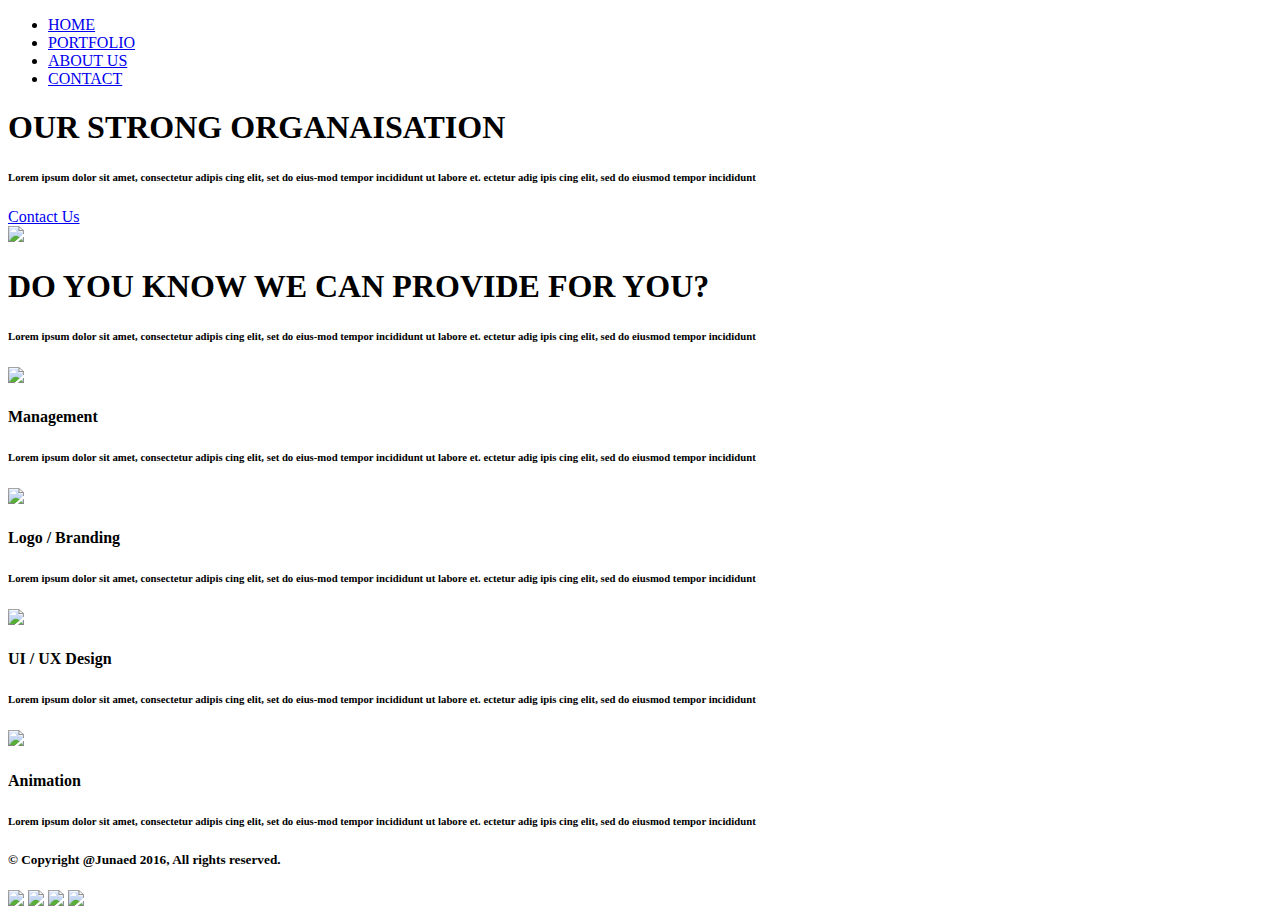
==== index.html @ 60358f0a "спро" ====
<!DOCTYPE html>
<html lang="ru">
    <head>
        <title>Agnecy</title>
        <meta charset="utf-8">
        <meta name="description" content="">
        <meta name="keywords" content="">
        <meta name="viewport" content="width=device-width, initial-scale=1">
        <link rel="stylesheet" href="/afanasyev_official/style/main.css">
    </head>
    <body>
        <header>
            <div class="container">
                <div class="col-1-1"></div>
                <div class="col-5-1">
                    <nav>
                        <ul class="row">
                            <li><a href="#">HOME</a></li>
                            <li><a href="#">PORTFOLIO</a></li>
                            <li><a href="#">ABOUT US</a></li>
                            <li><a href="#">CONTACT</a></li>
                        </ul>
                    </nav>
                </div>
                <div class="col-1-1"></div>
            </div>
        </header>
        <section class="one">
            <div class="container">
                <div class="col-1"></div>
                <div class="col-2">
                    <h1><b>OUR STRONG ORGANAISATION</b></h1>
                    <h6>Lorem ipsum dolor sit amet, consectetur adipis cing elit, set do eius-mod tempor incididunt ut labore et. ectetur adig ipis cing elit, sed do eiusmod tempor incididunt</h6>
                    <a href="#" class="button1">Contact Us</a>
                </div>
                <div class="col-2">
                    <img src="/afanasyev_official/images/block-video.png">
                </div>
                <div class="col-1"></div>
            </div>
        </section>
        <section class="two">
            <div class="container">
                <div class="col-1"></div>
                <div class="col-2">
                    <h1><b>DO YOU KNOW WE CAN PROVIDE FOR YOU?</b></h1>
                    <h6>Lorem ipsum dolor sit amet, consectetur adipis cing elit, set do eius-mod tempor incididunt ut labore et. ectetur adig ipis cing elit, sed do eiusmod tempor incididunt</h6>
                </div>
                <div class="col-1">
                    <img src="/afanasyev_official/images/icon-settings.png">
                    <h4>Management</h4>
                    <h6>Lorem ipsum dolor sit amet, consectetur adipis cing elit, set do eius-mod tempor incididunt ut labore et. ectetur adig ipis cing elit, sed do eiusmod tempor incididunt</h6>
                    <img src="/afanasyev_official/images/icon-diamond.png">
                    <h4>Logo / Branding</h4>
                    <h6>Lorem ipsum dolor sit amet, consectetur adipis cing elit, set do eius-mod tempor incididunt ut labore et. ectetur adig ipis cing elit, sed do eiusmod tempor incididunt</h6>
                </div>
                <div class="col-1">
                    <img src="/afanasyev_official/images/icon-pencil.png">
                    <h4>UI / UX Design</h4>
                    <h6>Lorem ipsum dolor sit amet, consectetur adipis cing elit, set do eius-mod tempor incididunt ut labore et. ectetur adig ipis cing elit, sed do eiusmod tempor incididunt</h6>
                    <img src="/afanasyev_official/images/icon-truck.png">
                    <h4>Animation</h4>
                    <h6>Lorem ipsum dolor sit amet, consectetur adipis cing elit, set do eius-mod tempor incididunt ut labore et. ectetur adig ipis cing elit, sed do eiusmod tempor incididunt</h6>
                </div>
                <div class="col-1"></div>
            </div>
        <div class="three">

        </div>
        <div class="four">

        </div>
        <div class="five">

        </div>
        <div class="six">

        </div>
        </section>
        <footer>
            <div class="container">
                <div class="col-5">
                    <nav class="row">
                        <h5>© Copyright @Junaed 2016, All rights reserved.</h5>
                    </nav>
                </div>
                <div class="col-1">
                    <a href="#"><img src="/afanasyev_official/images/icon-twitter.png"></a>
                    <a href="#"><img src="/afanasyev_official/images/icon-linkedIn.png"></a>
                    <a href="#"><img src="/afanasyev_official/images/icon-google-plus.png"></a>
                    <a href="#"><img src="/afanasyev_official/images/icon-facebook.png"></a>
                </div>
            </div>
        </footer>
    </body>
</html>
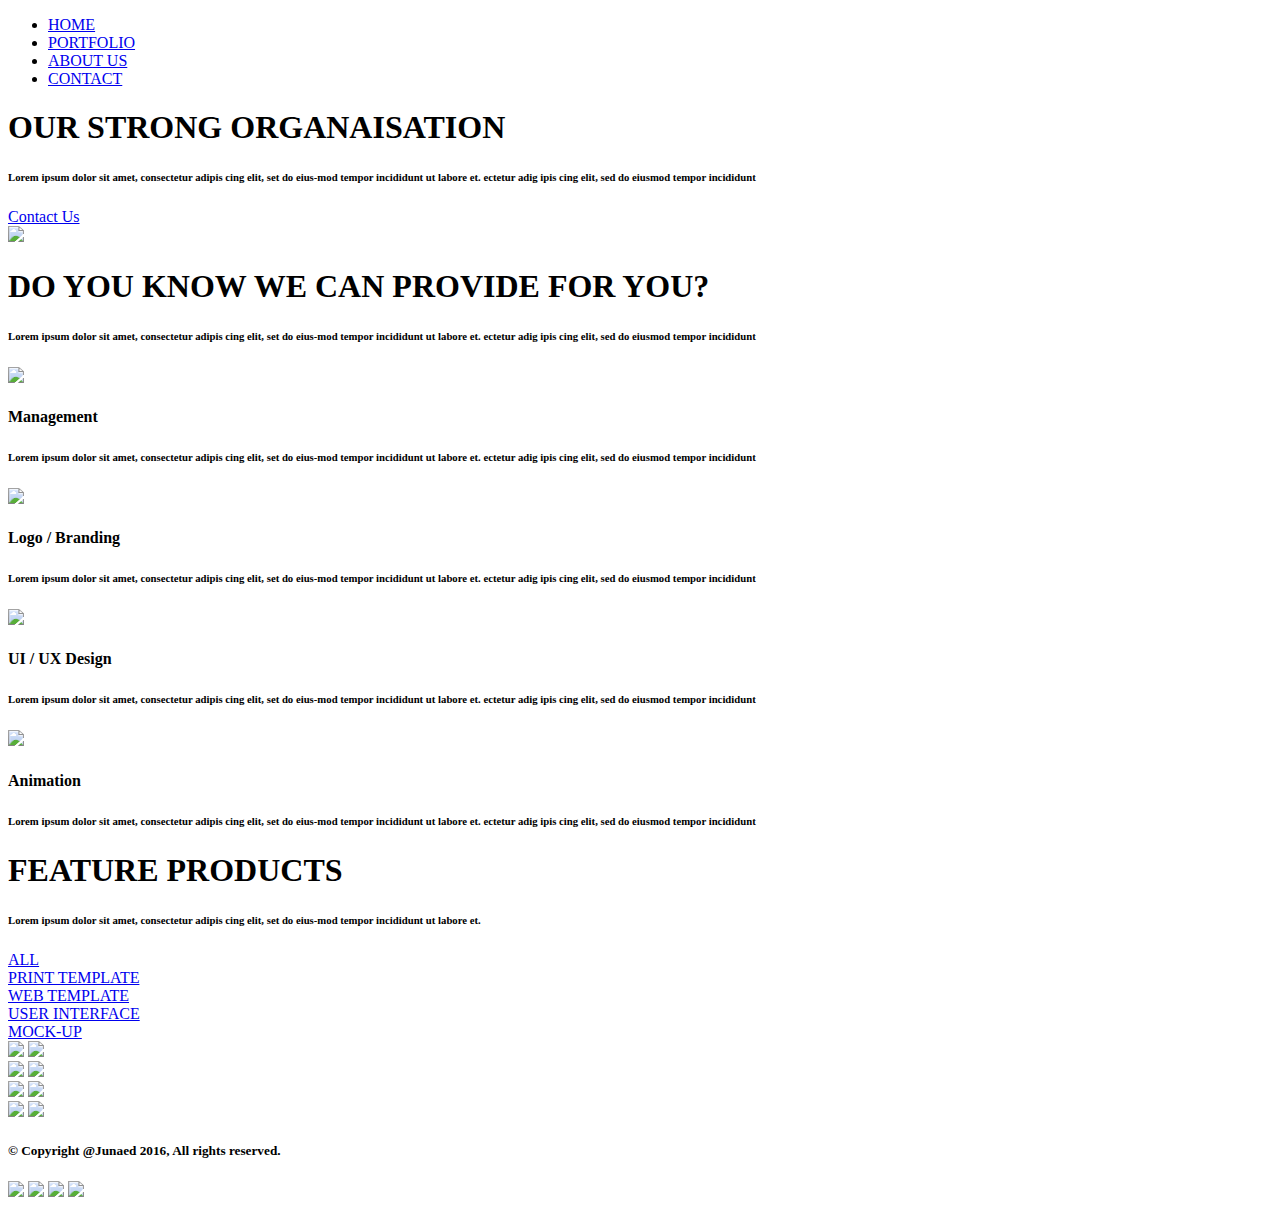
==== commit a66452d8: "dfhg" ====
--- a/index.html
+++ b/index.html
@@ -64,19 +64,51 @@
                 </div>
                 <div class="col-1"></div>
             </div>
+        </section>
         <div class="three">
-
+            <div class="col-1"></div>
+            <div class="col-4"></div>
+            <div class="col-1"></div>
         </div>
         <div class="four">
-
+            <div class="col-1"></div>
+            <div class="col-4">
+                <h1><b>FEATURE PRODUCTS</b></h1>
+                <h6>Lorem ipsum dolor sit amet, consectetur adipis cing elit, set do eius-mod tempor incididunt ut labore et.</h6>
+            </div>
+            <div class="col-1"></div>
         </div>
         <div class="five">
-
+            <div class="col-1"></div>
+            <div class="col-4">
+                <li><a href="#">ALL</a></li>
+                <li><a href="#">PRINT TEMPLATE</a></li>
+                <li><a href="#">WEB TEMPLATE</a></li>
+                <li><a href="#">USER INTERFACE</a></li>
+                <li><a href="#">MOCK-UP</a></li>
+            </div>
+            <div class="col-1"></div>
         </div>
         <div class="six">
-
+            <div class="col-1"></div>
+            <div class="col-1">
+                <img src="/afanasyev_official/images/block2.png">
+                <img src="/afanasyev_official/images/block2.png">
+            </div>
+            <div class="col-1">
+                <img src="/afanasyev_official/images/block2.png">
+                <img src="/afanasyev_official/images/block2.png">
+            </div>
+            <div class="col-1">
+                <img src="/afanasyev_official/images/block2.png">
+                <img src="/afanasyev_official/images/block2.png">
+            </div>
+            <div class="col-1">
+                <img src="/afanasyev_official/images/block2.png">
+                <img src="/afanasyev_official/images/block2.png">
+            </div>
+            <div class="col-1"></div>
         </div>
-        </section>
         <footer>
             <div class="container">
                 <div class="col-5">
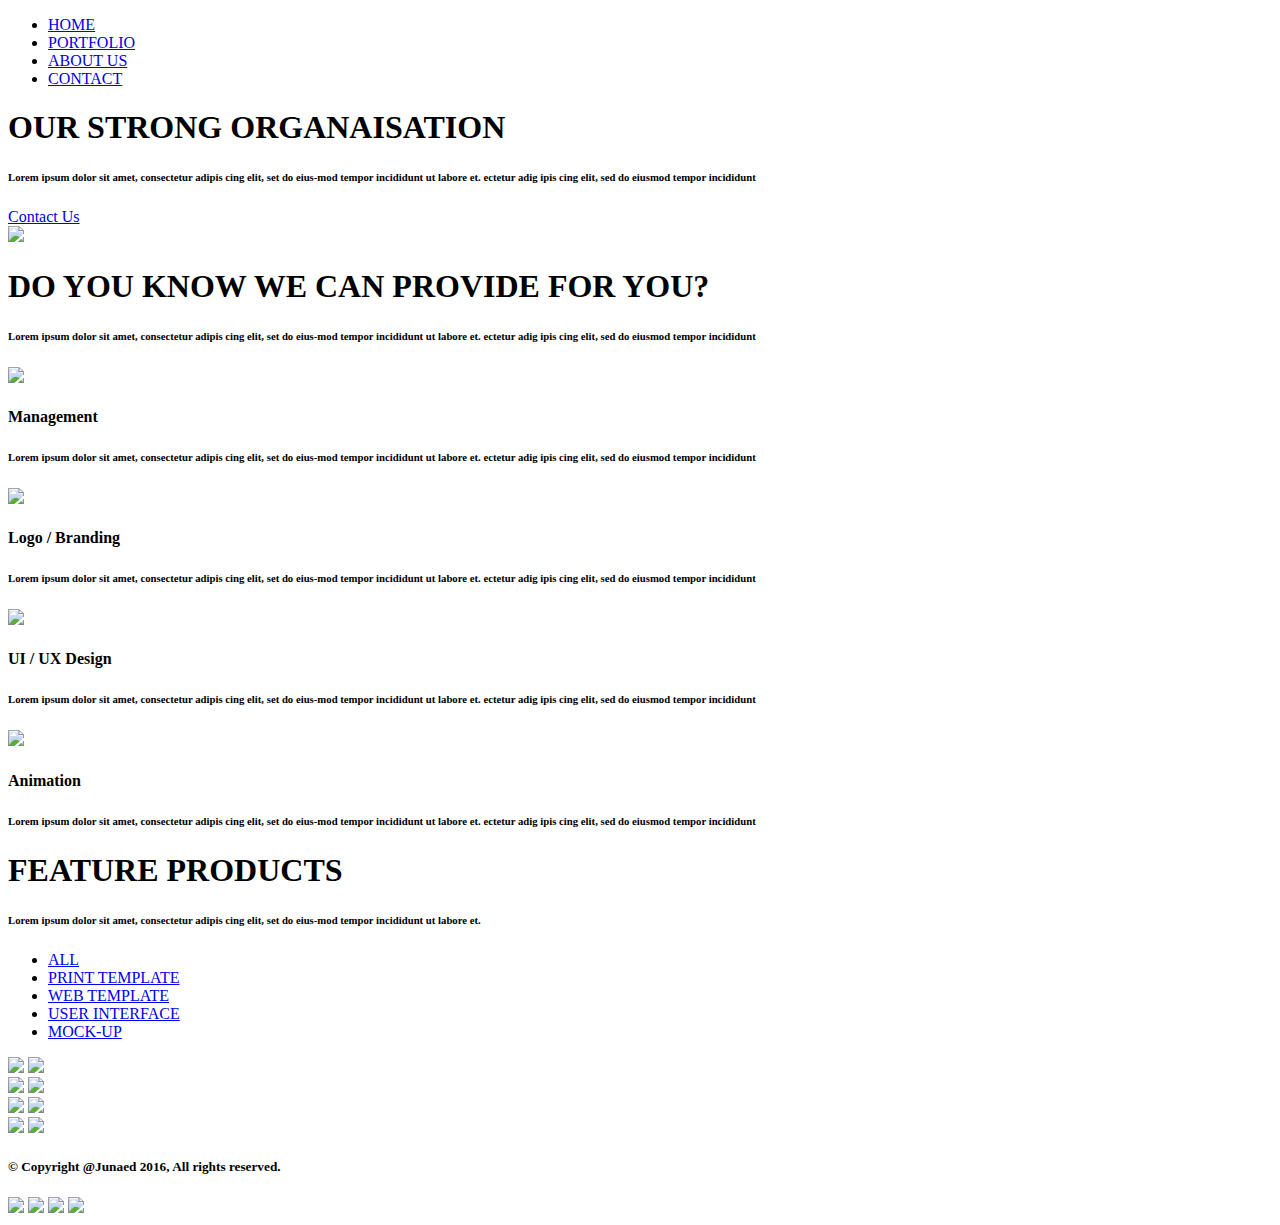
==== commit ac587dab: "kjhbv" ====
--- a/index.html
+++ b/index.html
@@ -81,11 +81,15 @@
         <div class="five">
             <div class="col-1"></div>
             <div class="col-4">
-                <li><a href="#">ALL</a></li>
-                <li><a href="#">PRINT TEMPLATE</a></li>
-                <li><a href="#">WEB TEMPLATE</a></li>
-                <li><a href="#">USER INTERFACE</a></li>
-                <li><a href="#">MOCK-UP</a></li>
+                <nav>
+                    <ul>
+                        <li class="all"><a href="#">ALL</a></li>
+                        <li><a href="#">PRINT TEMPLATE</a></li>
+                        <li><a href="#">WEB TEMPLATE</a></li>
+                        <li><a href="#">USER INTERFACE</a></li>
+                        <li><a href="#">MOCK-UP</a></li>
+                    </ul>
+                </nav>
             </div>
             <div class="col-1"></div>
         </div>
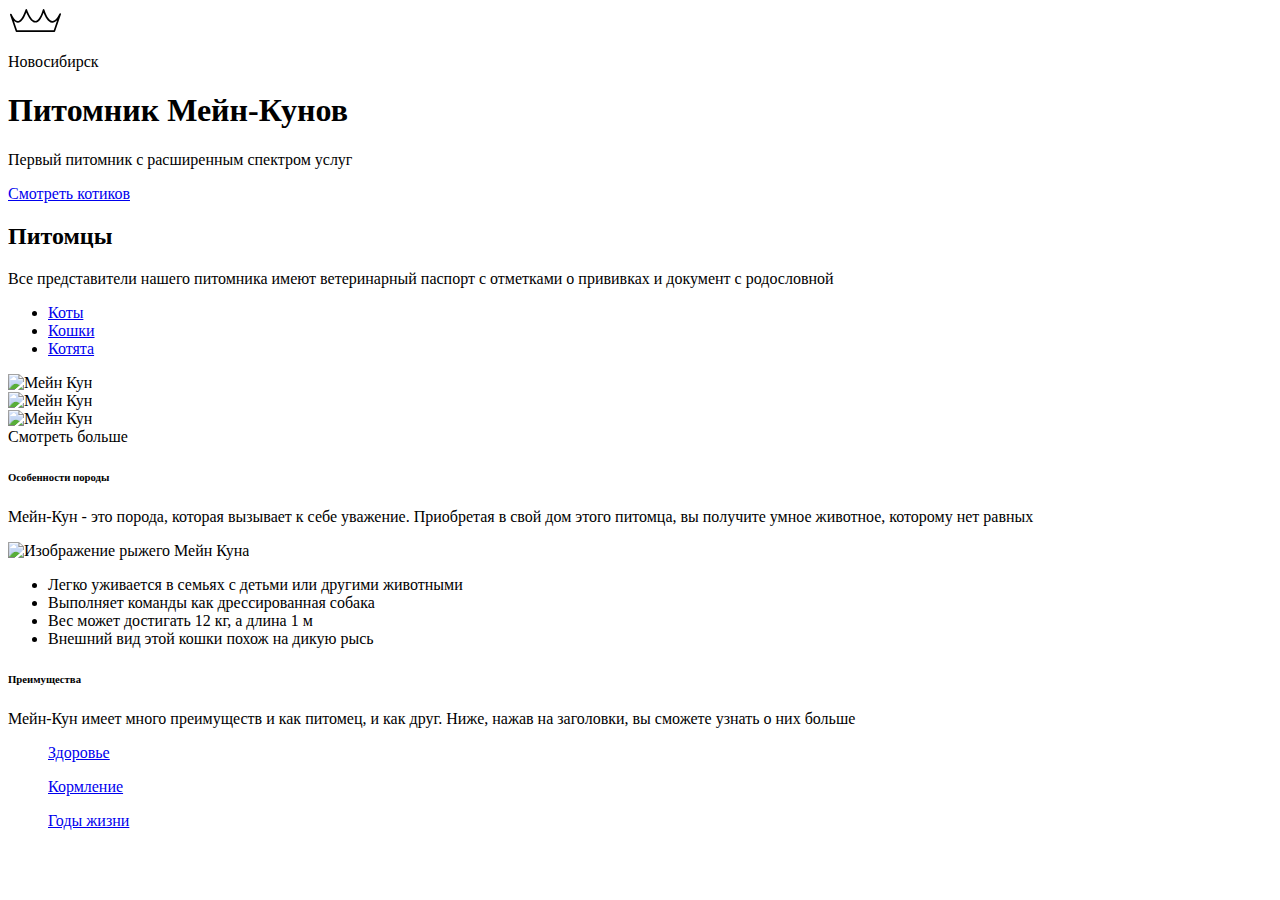
==== commit b30bdf26: "Add files via upload" ====
--- a/index.html
+++ b/index.html
@@ -1,132 +1,138 @@
 <!DOCTYPE html>
 <html lang="ru">
     <head>
-        <title>Agnecy</title>
-        <meta charset="utf-8">
-        <meta name="description" content="">
-        <meta name="keywords" content="">
-        <meta name="viewport" content="width=device-width, initial-scale=1">
-        <link rel="stylesheet" href="/afanasyev_official/style/main.css">
+        <meta charset="UTF-8">
+        <meta name="description" content="Питомник Мейн-Кунов в Новосибирске. Первый питомник с расширенным спектром услуг">
+        <meta name="viewport" content="width=device-width, initial-scale=1.0">
+        <title>Питомник Мейн Кунов</title>
+        <link rel="stylesheet" href="css/normalize.css">
+        <link rel="stylesheet" href="css/style.css">
     </head>
+
     <body>
-        <header>
-            <div class="container">
-                <div class="col-1-1"></div>
-                <div class="col-5-1">
-                    <nav>
-                        <ul class="row">
-                            <li><a href="#">HOME</a></li>
-                            <li><a href="#">PORTFOLIO</a></li>
-                            <li><a href="#">ABOUT US</a></li>
-                            <li><a href="#">CONTACT</a></li>
-                        </ul>
-                    </nav>
+        <div style="display:none;">
+            <svg xmlns="http://www.w3.org/2000/svg" xmlns:xlink="http://www.w3.org/1999/xlink">
+                <symbol id="icon-crown" viewbox="0 0 49 23">
+                    <path d="M41.8399 22H6.99989C6.66144 22 6.3606 21.7851 6.25095 21.4657L1.0428 6.29874C0.901441 5.88527 1.12164 5.43605 1.5353 5.294C1.66216 5.25103 1.79446 5.24017 1.91725 5.26189C2.20359 5.27862 2.47046 5.45143 2.59415 5.73191C3.23797 7.19174 5.52829 11.9047 8.2001 11.9047C8.23318 11.9047 8.2667 11.9038 8.30068 11.9019C9.91229 11.8305 12.4328 9.97344 15.2885 1.53743C15.3977 1.21624 15.699 1 16.0384 1C16.3782 1 16.6795 1.21624 16.7887 1.53743C17.7637 4.41412 21.0318 11.8581 24.4253 11.8581C24.4344 11.8581 24.443 11.8576 24.4525 11.8576C26.0614 11.8382 28.5352 10.0354 31.1844 1.55507C31.2881 1.22438 31.594 1 31.9406 1H31.9483C32.298 1.00362 32.6039 1.23524 32.7008 1.57045C33.5105 4.35441 36.3821 11.6463 39.9043 11.9508C41.9622 12.12 44.2439 9.79475 46.4967 5.20172C46.6797 4.82669 47.1246 4.65796 47.5111 4.81855C47.8967 4.97824 48.0924 5.40981 47.9574 5.8052L42.5893 21.4657C42.4792 21.7856 42.1783 22 41.8399 22ZM7.56534 20.4189H41.2736L44.3758 11.3686C42.8765 12.9528 41.3542 13.6594 39.7666 13.5264C35.8656 13.1876 33.1888 7.57491 31.9442 4.27569C29.7458 10.4027 27.2915 13.4052 24.4706 13.4382C24.4552 13.4382 24.4407 13.4391 24.4253 13.4391C20.4831 13.4391 17.4398 7.40482 16.061 4.07619C13.7086 10.2743 11.1841 13.3559 8.37091 13.4817C6.92876 13.5373 5.67282 12.8198 4.59132 11.7554L7.56534 20.4189Z"></path>
+                </symbol>
+            </svg>
+        </div>
+        <header class="header">
+            <div class="header__container container">
+                <div class="header__wrapper">
+                    <a class="logo header__logo" aria-label="Логотип питомника Мейн Кунов">
+                        <svg class="crown crown--header" width="55" height="25">
+                            <use xlink:href="#icon-crown" x="0" y="0"></use>
+                        </svg>
+                    </a>
+                    <div class="header__content">
+                        <p class="header__city">Новосибирск</p>
+                        <h1 class="header__title">Питомник Мейн-Кунов</h1>
+                        <p class="header__lead">Первый питомник с расширенным спектром услуг</p>
+                        <a href="#" class="header__btn">Смотреть котиков</a>
+                    </div>
                 </div>
-                <div class="col-1-1"></div>
             </div>
         </header>
-        <section class="one">
-            <div class="container">
-                <div class="col-1"></div>
-                <div class="col-2">
-                    <h1><b>OUR STRONG ORGANAISATION</b></h1>
-                    <h6>Lorem ipsum dolor sit amet, consectetur adipis cing elit, set do eius-mod tempor incididunt ut labore et. ectetur adig ipis cing elit, sed do eiusmod tempor incididunt</h6>
-                    <a href="#" class="button1">Contact Us</a>
+        <main>
+            <section class="section pets">
+                <div class="section__wrapper pets__wrapper container">
+                    <h2 class="section__title pets__title">Питомцы</h2>
+                    <span class="section__lead pets__lead">Все представители нашего питомника имеют ветеринарный паспорт с отметками о прививках и документ с родословной</span>
+                    <ul class="pets__list">
+                        <li class="pets__item pets__item">
+                            <a class="pets__tab pets__tab--active" href="#pets-tab-content-1">Коты</a>
+                        </li>
+                        <li class="pets__item">
+                            <a class="pets__tab" href="#pets-tab-content-2">Кошки</a>
+                        </li>
+                        <li class="pets__item">
+                            <a class="pets__tab" href="#pets-tab-content-3">Котята</a>
+                        </li>
+                    </ul>
+
+                    <div class="pets__tab-content-wrapper">
+                        <div class="pets__tab-content show slider" id="pets-tab-content-1">
+                            <div class="pets__slider slider__list slider__container">
+                                <div class="gallery slider__wrapper">
+                                    <div class="gallery__item gallery__item--top slider__slide">
+                                        <img class="gallery__item-img gallery__item-img--top" src="img/pets-list-1-desktop@2x.png" width="518" height="382" alt="Мейн Кун">
+                                    </div>
+
+                                    <div class="gallery__item gallery__item--bottom slider__slide">
+                                        <img class="gallery__item-img gallery__item-img--bottom" src="img/pets-list-2-desktop@2x.png" width="518" height="241" alt="Мейн Кун">
+                                    </div>
+
+                                    <div class="gallery__item gallery__item--large slider__slide slider__slide--active">
+                                        <img class="gallery__item-img gallery__item-img--large" src="img/pets-list-3-desktop@2x.png" width="471" height="485" alt="Мейн Кун">
+                                    </div>
+                                </div>
+                            </div>
+
+                            <div class="pets__btn-wraper">
+                                <a src="#" class="pets__btn">Смотреть больше</a>
+                            </div>
+
+                        </div>
+                    </div>
                 </div>
-                <div class="col-2">
-                    <img src="/afanasyev_official/images/block-video.png">
+            </section>
+
+            <section class="section breed-features">
+                <div class="container">
+                    <div class="section__wrapper breed-features__wrapper">
+                        <h6 class="section__title breed-features__title">Особенности породы</h6>
+                        <p class="section__lead breed-features__lead">
+                            Мейн-Кун - это порода, которая вызывает к себе уважение. Приобретая в свой дом этого питомца, вы получите умное животное, которому нет равных
+                        </p>
+                        <div class="breed-features__image">
+                            <img src="img/breed-features-desktop@2x.png" width="602" height="655" alt="Изображение рыжего Мейн Куна">
+                        </div>
+                        <ul class="breed-features__list">
+                            <li class="breed-features__item breed-features__item--cohabitation">
+                                Легко уживается в семьях с детьми или другими животными
+                            </li>
+                            <li class="breed-features__item breed-features__item--instruction">
+                                Выполняет команды как дрессированная собака
+                            </li>
+                            <li class="breed-features__item breed-features__item--weight">
+                                Вес может достигать 12 кг, а длина 1 м
+                            </li>
+                            <li class="breed-features__item breed-features__item--appearance">
+                                Внешний вид этой кошки похож на дикую рысь
+                            </li>
+                        </ul>
+                    </div>
                 </div>
-                <div class="col-1"></div>
-            </div>
-        </section>
-        <section class="two">
-            <div class="container">
-                <div class="col-1"></div>
-                <div class="col-2">
-                    <h1><b>DO YOU KNOW WE CAN PROVIDE FOR YOU?</b></h1>
-                    <h6>Lorem ipsum dolor sit amet, consectetur adipis cing elit, set do eius-mod tempor incididunt ut labore et. ectetur adig ipis cing elit, sed do eiusmod tempor incididunt</h6>
+            </section>
+
+            <section class="section advantages">
+                <div class="container">
+                    <div class="advantages__wrapper">
+                        <h6 class="section__title advantages__title">Преимущества</h6>
+                        <p class="section__lead advantages__lead">
+                            Мейн-Кун имеет много преимуществ и как питомец, и как друг. Ниже, нажав на заголовки, вы сможете узнать о них больше
+                        </p>
+                        <div class="block">
+                            <div class="advantages__item advantages__link advantages__link--consult">
+                                <ul class="advantages__list">
+                                    <a href="#">Здоровье</a>
+                                </ul>
+                            </div>
+                            <div class="advantages__item advantages__link advantages__link--individual">
+                                <ul class="advantages__list">
+                                    <a href="#">Кормление</a>
+                                </ul>
+                            </div>
+                            <div class="advantages__item advantages__link advantages__link--24hours">
+                                <ul class="advantages__list">
+                                    <a href="#">Годы жизни</a>
+                                </ul>
+                            </div>
+                        </div>
+                    </div>
                 </div>
-                <div class="col-1">
-                    <img src="/afanasyev_official/images/icon-settings.png">
-                    <h4>Management</h4>
-                    <h6>Lorem ipsum dolor sit amet, consectetur adipis cing elit, set do eius-mod tempor incididunt ut labore et. ectetur adig ipis cing elit, sed do eiusmod tempor incididunt</h6>
-                    <img src="/afanasyev_official/images/icon-diamond.png">
-                    <h4>Logo / Branding</h4>
-                    <h6>Lorem ipsum dolor sit amet, consectetur adipis cing elit, set do eius-mod tempor incididunt ut labore et. ectetur adig ipis cing elit, sed do eiusmod tempor incididunt</h6>
-                </div>
-                <div class="col-1">
-                    <img src="/afanasyev_official/images/icon-pencil.png">
-                    <h4>UI / UX Design</h4>
-                    <h6>Lorem ipsum dolor sit amet, consectetur adipis cing elit, set do eius-mod tempor incididunt ut labore et. ectetur adig ipis cing elit, sed do eiusmod tempor incididunt</h6>
-                    <img src="/afanasyev_official/images/icon-truck.png">
-                    <h4>Animation</h4>
-                    <h6>Lorem ipsum dolor sit amet, consectetur adipis cing elit, set do eius-mod tempor incididunt ut labore et. ectetur adig ipis cing elit, sed do eiusmod tempor incididunt</h6>
-                </div>
-                <div class="col-1"></div>
-            </div>
-        </section>
-        <div class="three">
-            <div class="col-1"></div>
-            <div class="col-4"></div>
-            <div class="col-1"></div>
-        </div>
-        <div class="four">
-            <div class="col-1"></div>
-            <div class="col-4">
-                <h1><b>FEATURE PRODUCTS</b></h1>
-                <h6>Lorem ipsum dolor sit amet, consectetur adipis cing elit, set do eius-mod tempor incididunt ut labore et.</h6>
-            </div>
-            <div class="col-1"></div>
-        </div>
-        <div class="five">
-            <div class="col-1"></div>
-            <div class="col-4">
-                <nav>
-                    <ul>
-                        <li class="all"><a href="#">ALL</a></li>
-                        <li><a href="#">PRINT TEMPLATE</a></li>
-                        <li><a href="#">WEB TEMPLATE</a></li>
-                        <li><a href="#">USER INTERFACE</a></li>
-                        <li><a href="#">MOCK-UP</a></li>
-                    </ul>
-                </nav>
-            </div>
-            <div class="col-1"></div>
-        </div>
-        <div class="six">
-            <div class="col-1"></div>
-            <div class="col-1">
-                <img src="/afanasyev_official/images/block2.png">
-                <img src="/afanasyev_official/images/block2.png">
-            </div>
-            <div class="col-1">
-                <img src="/afanasyev_official/images/block2.png">
-                <img src="/afanasyev_official/images/block2.png">
-            </div>
-            <div class="col-1">
-                <img src="/afanasyev_official/images/block2.png">
-                <img src="/afanasyev_official/images/block2.png">
-            </div>
-            <div class="col-1">
-                <img src="/afanasyev_official/images/block2.png">
-                <img src="/afanasyev_official/images/block2.png">
-            </div>
-            <div class="col-1"></div>
-        </div>
-        <footer>
-            <div class="container">
-                <div class="col-5">
-                    <nav class="row">
-                        <h5>© Copyright @Junaed 2016, All rights reserved.</h5>
-                    </nav>
-                </div>
-                <div class="col-1">
-                    <a href="#"><img src="/afanasyev_official/images/icon-twitter.png"></a>
-                    <a href="#"><img src="/afanasyev_official/images/icon-linkedIn.png"></a>
-                    <a href="#"><img src="/afanasyev_official/images/icon-google-plus.png"></a>
-                    <a href="#"><img src="/afanasyev_official/images/icon-facebook.png"></a>
-                </div>
-            </div>
-        </footer>
+            </section>
+        </main>
     </body>
 </html>
